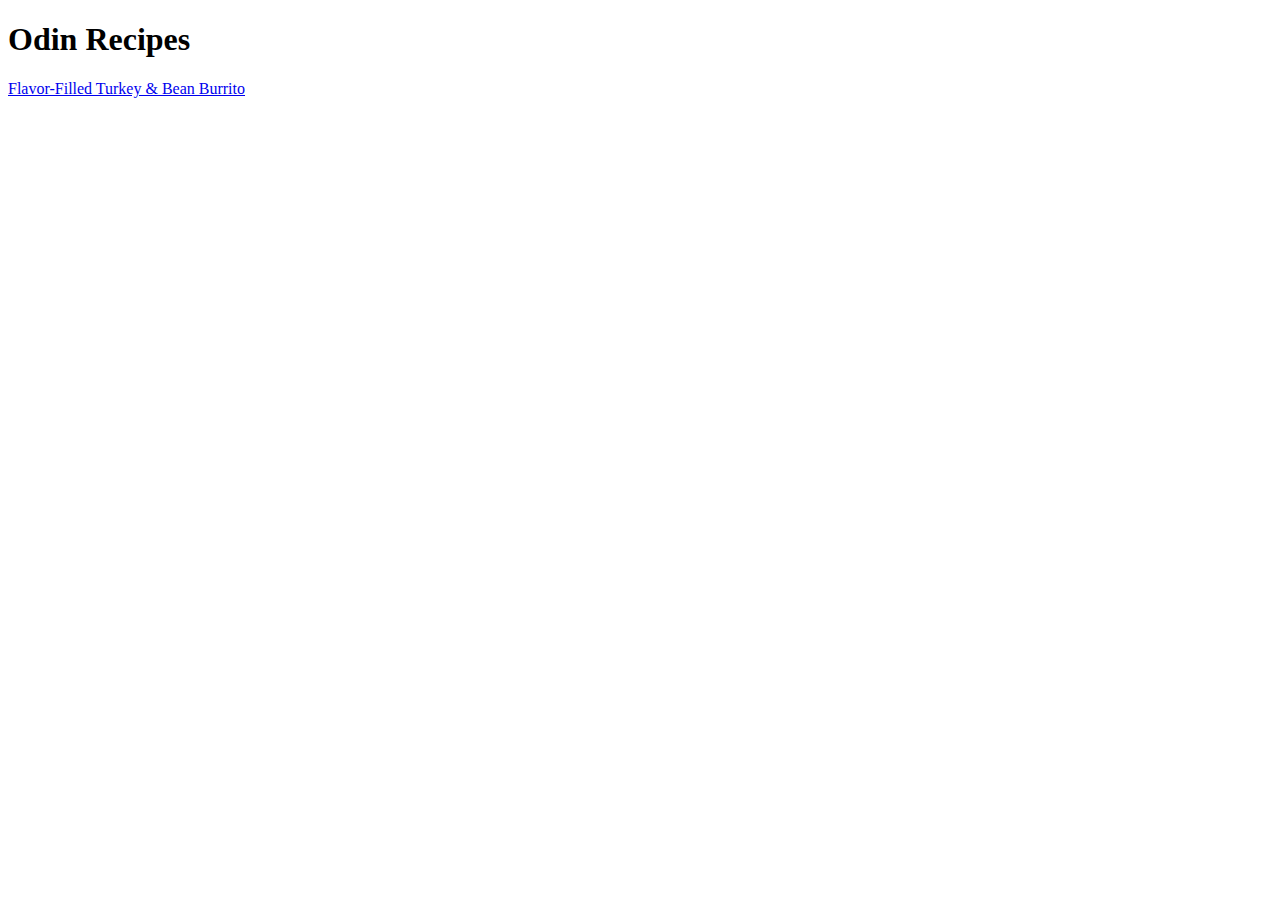
==== index.html @ 607cb7fc "Add index.html and recipes directory containing turkey-bean-burrito.html" ====
<!DOCTYPE html>

<html lang="en">
    <head>
        <meta charset="UTF-8">
        <title>Odin Recipes</title>
    </head>
    <body>
        <h1>Odin Recipes</h1>
        <a href="./recipes/turkey-bean-burrito.html">Flavor-Filled Turkey & Bean Burrito</a>
    </body>
</html>
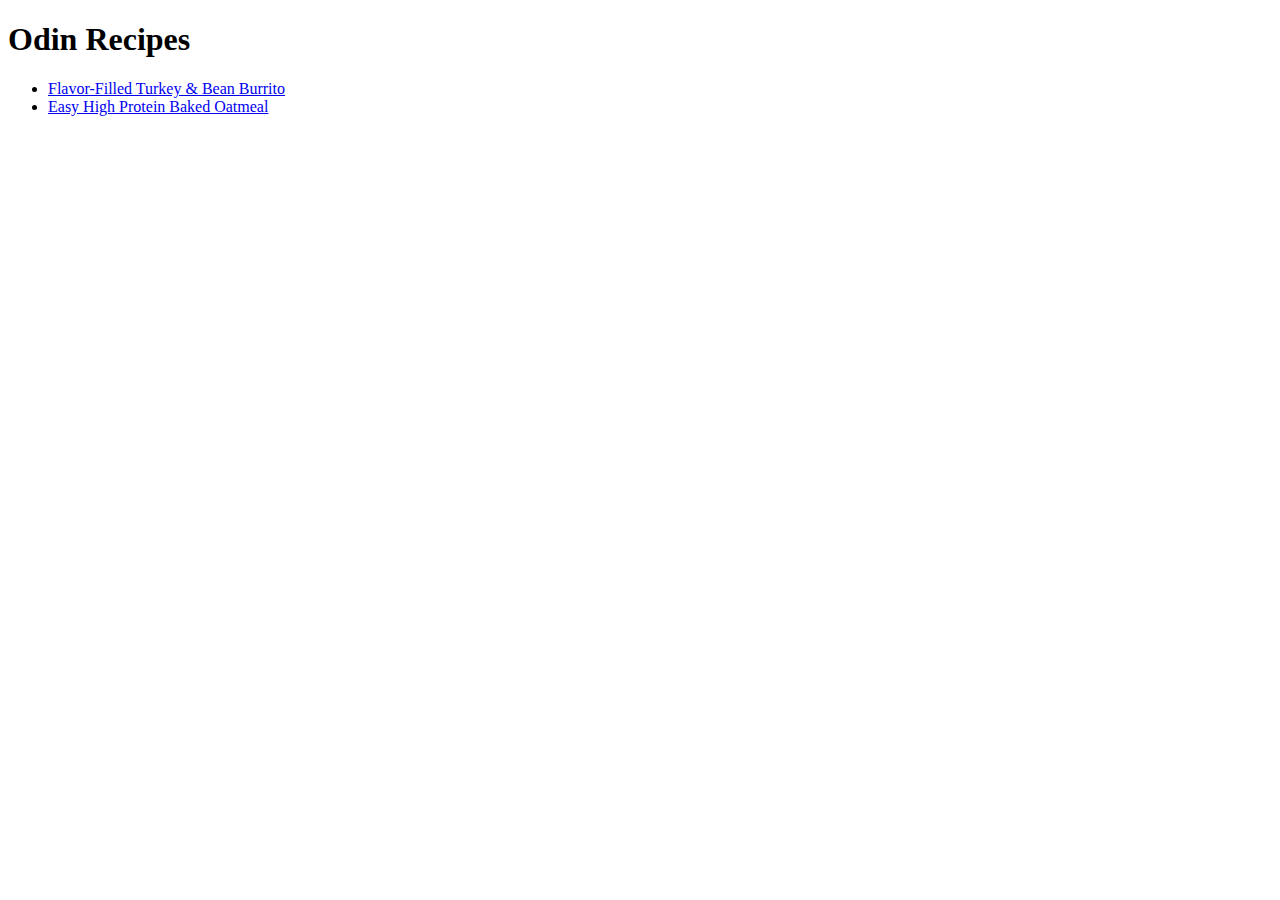
==== commit 7add82d1: "Add oatmeal recipe and reformat images" ====
--- a/index.html
+++ b/index.html
@@ -7,6 +7,13 @@
     </head>
     <body>
         <h1>Odin Recipes</h1>
-        <a href="./recipes/turkey-bean-burrito.html">Flavor-Filled Turkey & Bean Burrito</a>
+        <ul>
+            <li>
+                <a href="./recipes/turkey-bean-burrito.html">Flavor-Filled Turkey & Bean Burrito</a>
+            </li>
+            <li>
+                <a href="./recipes/baked-oatmeal.html">Easy High Protein Baked Oatmeal</a>
+            </li>
+        </ul>
     </body>
 </html>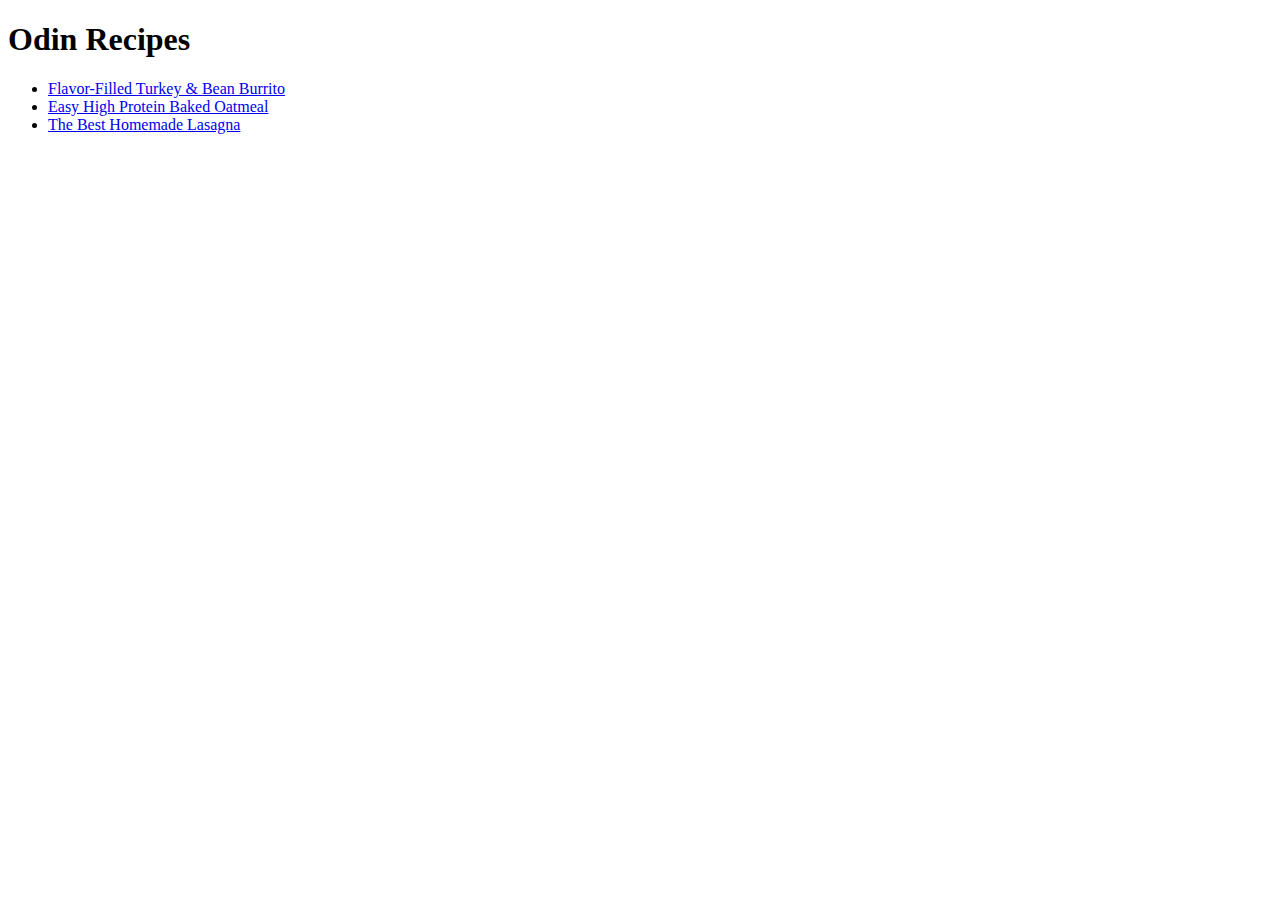
==== commit affedda1: "Add lasagna recipe" ====
--- a/index.html
+++ b/index.html
@@ -14,6 +14,9 @@
             <li>
                 <a href="./recipes/baked-oatmeal.html">Easy High Protein Baked Oatmeal</a>
             </li>
+            <li>
+                <a href="./recipes/lasagna.html">The Best Homemade Lasagna</a>
+            </li>
         </ul>
     </body>
 </html>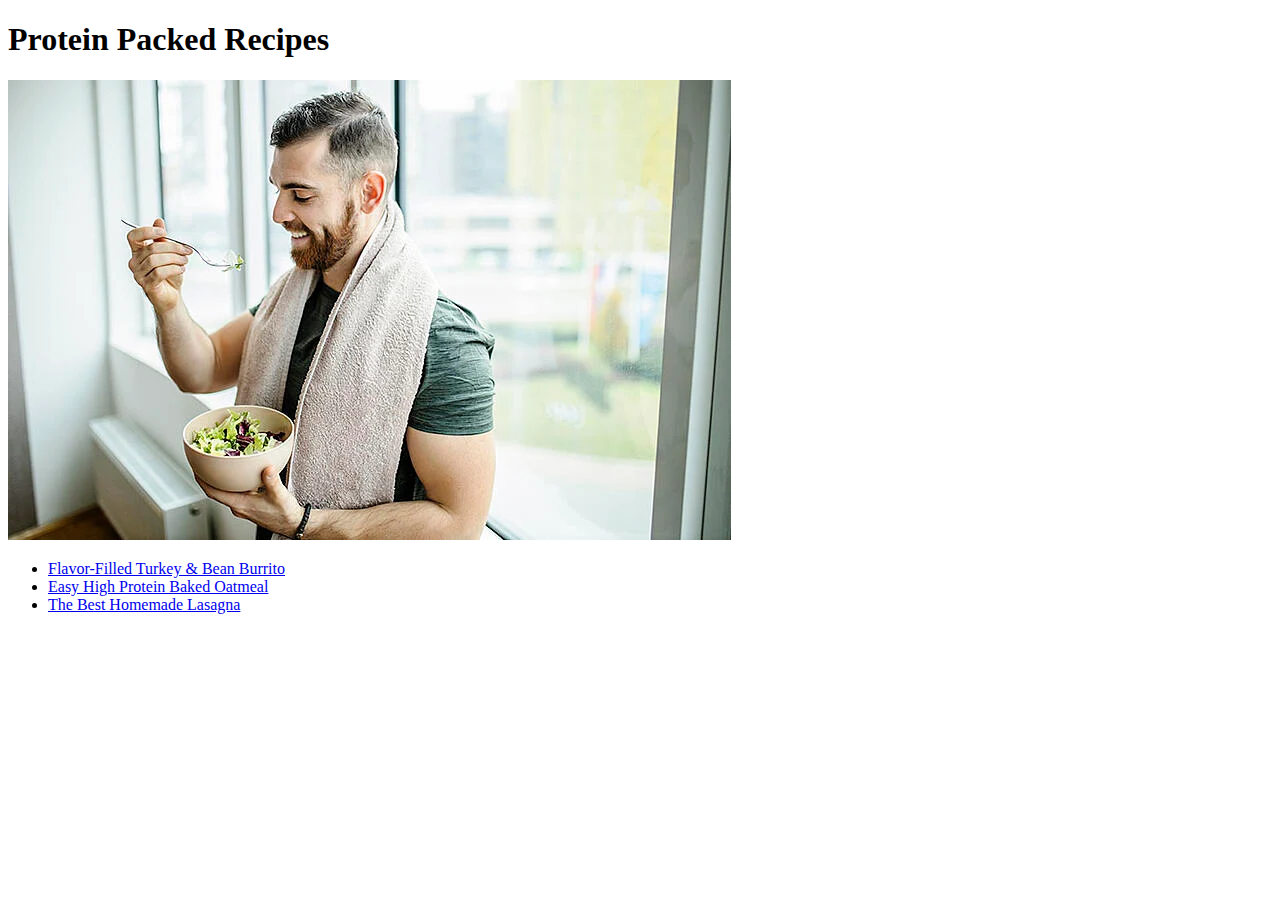
==== commit 283e640f: "Add return to homepage link for all recipes" ====
--- a/index.html
+++ b/index.html
@@ -6,7 +6,8 @@
         <title>Odin Recipes</title>
     </head>
     <body>
-        <h1>Odin Recipes</h1>
+        <h1>Protein Packed Recipes</h1>
+        <img src="./img/home-page.jpg" alt="Man eating bowl of vegetables">
         <ul>
             <li>
                 <a href="./recipes/turkey-bean-burrito.html">Flavor-Filled Turkey & Bean Burrito</a>
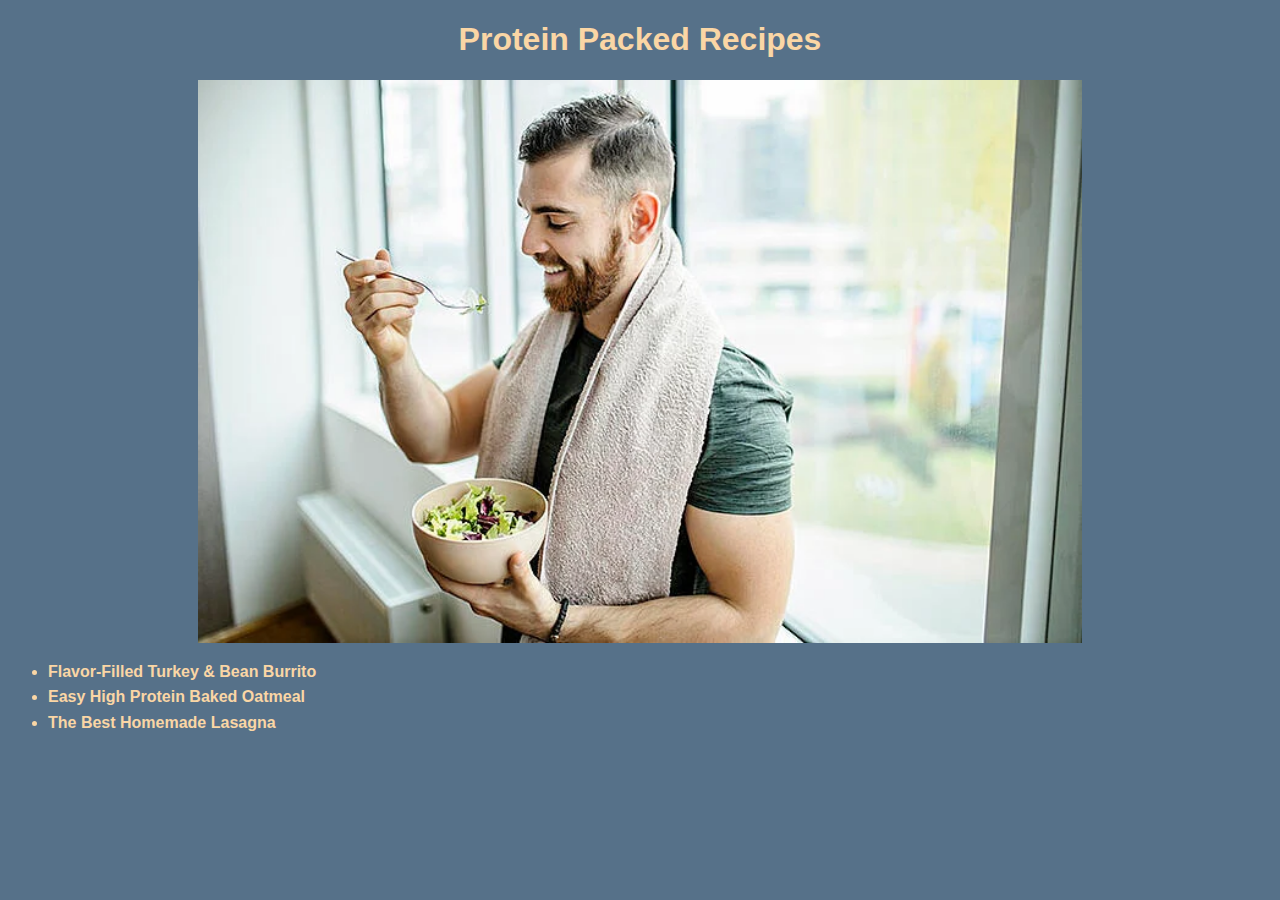
==== commit b82ca0d6: "Change background color and text color of pages" ====
--- a/index.html
+++ b/index.html
@@ -3,20 +3,21 @@
 <html lang="en">
     <head>
         <meta charset="UTF-8">
+        <link rel="stylesheet" href="./css/styles.css">
         <title>Odin Recipes</title>
     </head>
     <body>
-        <h1>Protein Packed Recipes</h1>
-        <img src="./img/home-page.jpg" alt="Man eating bowl of vegetables">
+        <h1 class="home-heading">Protein Packed Recipes</h1>
+        <img src="./img/home-page.jpg" alt="Man eating bowl of vegetables" class="center-img">
         <ul>
             <li>
-                <a href="./recipes/turkey-bean-burrito.html">Flavor-Filled Turkey & Bean Burrito</a>
+                <a href="./recipes/turkey-bean-burrito.html" class="recipe-link">Flavor-Filled Turkey & Bean Burrito</a>
             </li>
             <li>
-                <a href="./recipes/baked-oatmeal.html">Easy High Protein Baked Oatmeal</a>
+                <a href="./recipes/baked-oatmeal.html" class="recipe-link">Easy High Protein Baked Oatmeal</a>
             </li>
             <li>
-                <a href="./recipes/lasagna.html">The Best Homemade Lasagna</a>
+                <a href="./recipes/lasagna.html" class="recipe-link">The Best Homemade Lasagna</a>
             </li>
         </ul>
     </body>
--- a/css/styles.css
+++ b/css/styles.css
@@ -0,0 +1,25 @@
+.home-heading {
+    text-align: center;
+    font-family: Helvetica, Arial, Verdana, sans-serif;
+}
+
+.center-img {
+    display: block;
+    margin-left: auto;
+    margin-right: auto;
+    width: 70%;
+}
+
+body {
+    background-color: #567189;
+    color: #FAD6A5;
+}
+
+.recipe-link {
+    font-weight: bold;
+    font-family: Helvetica, Arial, Verdana, sans-serif;
+    text-decoration: none;
+    line-height: 1.6;
+    text-align: center;
+    color: #FAD6A5;
+}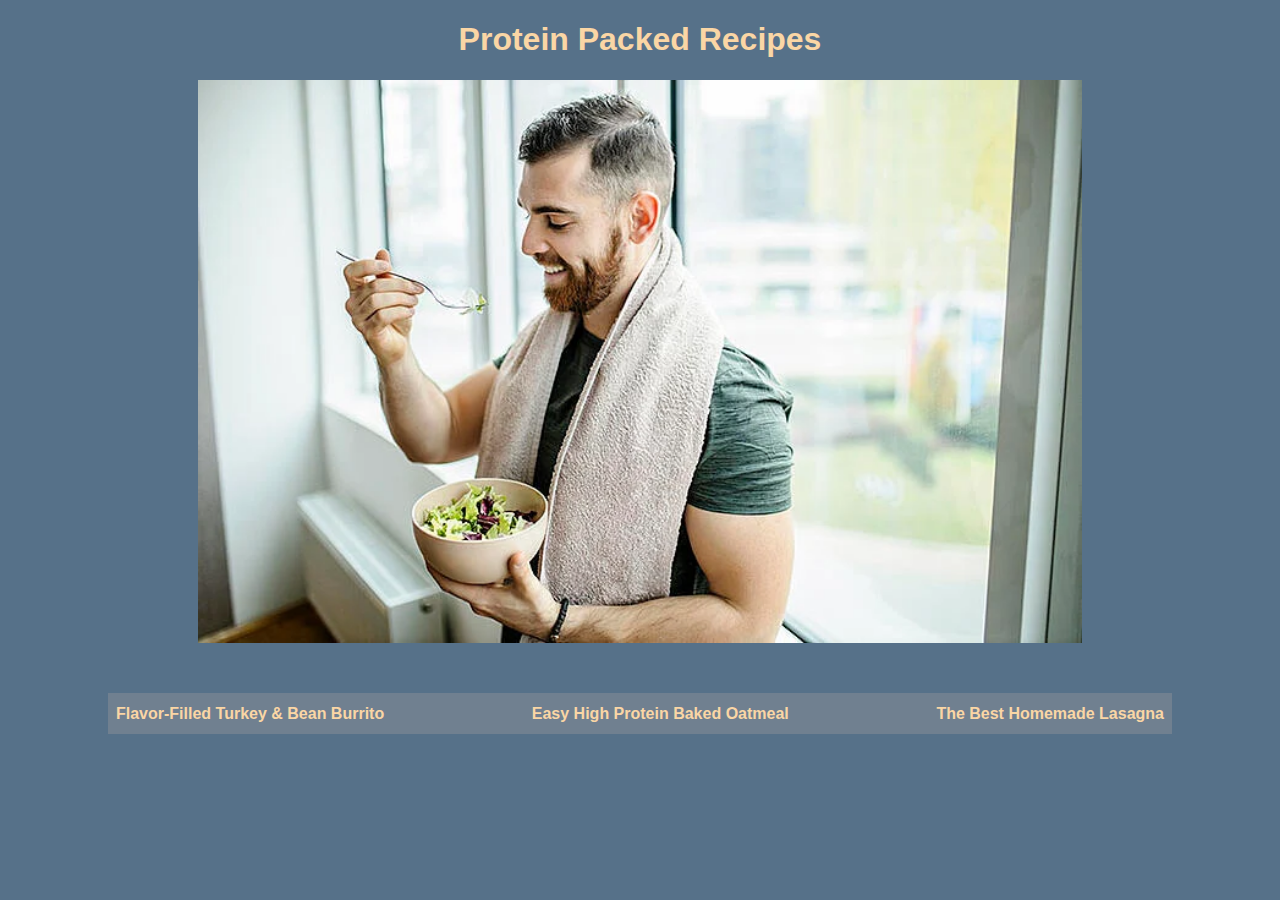
==== commit cb40444d: "Add flexbox, margins, and padding to container with recipe links" ====
--- a/index.html
+++ b/index.html
@@ -9,16 +9,10 @@
     <body>
         <h1 class="home-heading">Protein Packed Recipes</h1>
         <img src="./img/home-page.jpg" alt="Man eating bowl of vegetables" class="center-img">
-        <ul>
-            <li>
-                <a href="./recipes/turkey-bean-burrito.html" class="recipe-link">Flavor-Filled Turkey & Bean Burrito</a>
-            </li>
-            <li>
-                <a href="./recipes/baked-oatmeal.html" class="recipe-link">Easy High Protein Baked Oatmeal</a>
-            </li>
-            <li>
-                <a href="./recipes/lasagna.html" class="recipe-link">The Best Homemade Lasagna</a>
-            </li>
-        </ul>
+        <div class="container">
+            <a href="./recipes/turkey-bean-burrito.html" class="recipe-link">Flavor-Filled Turkey & Bean Burrito</a>
+            <a href="./recipes/baked-oatmeal.html" class="recipe-link">Easy High Protein Baked Oatmeal</a>
+            <a href="./recipes/lasagna.html" class="recipe-link">The Best Homemade Lasagna</a>
+         </div>
     </body>
 </html>--- a/css/styles.css
+++ b/css/styles.css
@@ -15,6 +15,15 @@
     color: #FAD6A5;
 }
 
+.container {
+    background-color: slategray;
+    margin: 50px 100px;
+    box-sizing: border-box;
+    padding: 8px;
+    display: flex;
+    justify-content: space-between;
+}
+
 .recipe-link {
     font-weight: bold;
     font-family: Helvetica, Arial, Verdana, sans-serif;
